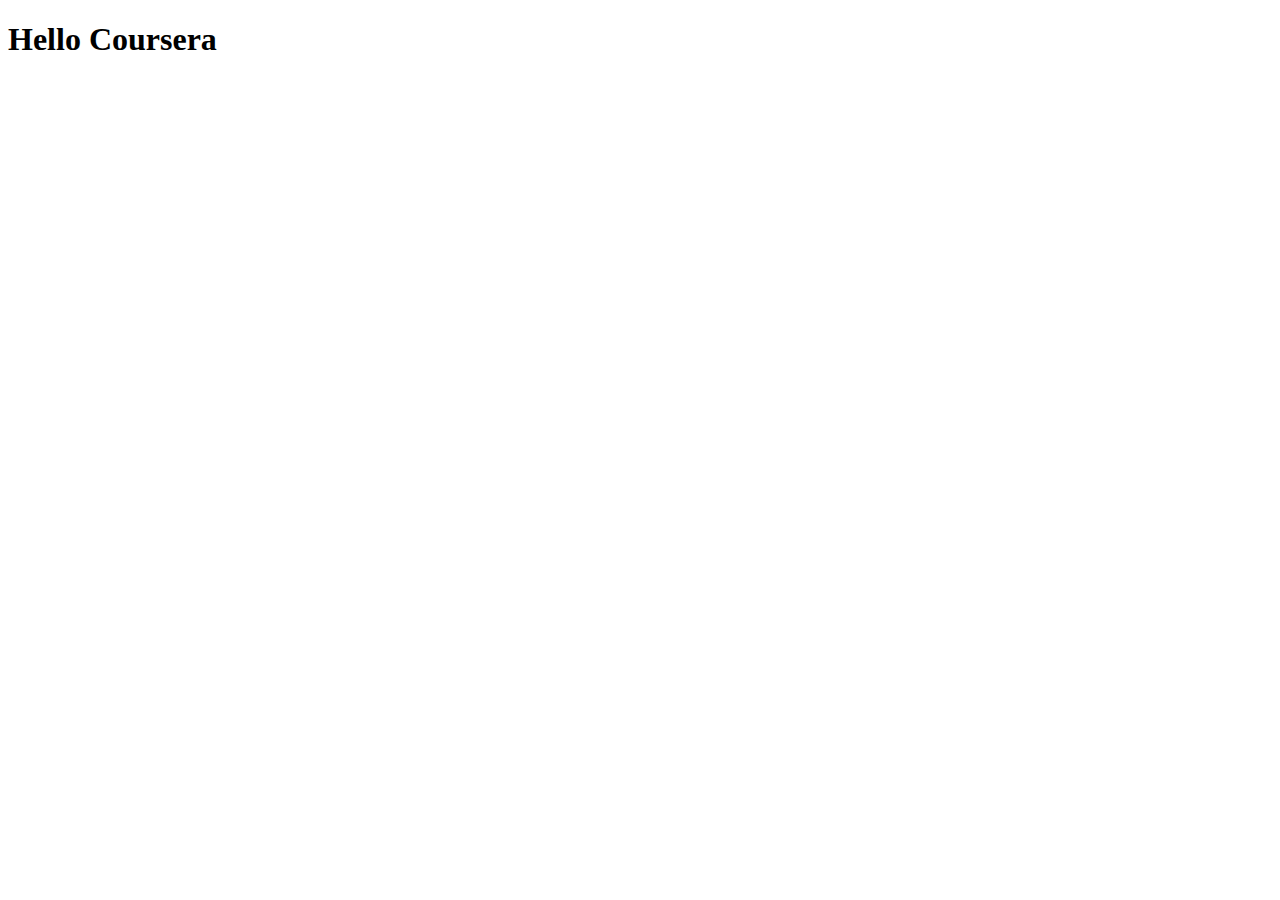
==== site/index.html @ 463a1736 "corrigiendo nombre" ====
<!DOCTYPE html>
<html lang="en">
<head>
    <meta charset="UTF-8">
    <meta name="viewport" content="width=device-width, initial-scale=1.0">
    <title>Document</title>
</head>
<body>
    <h1>Hello Coursera</h1>
</body>
</html>
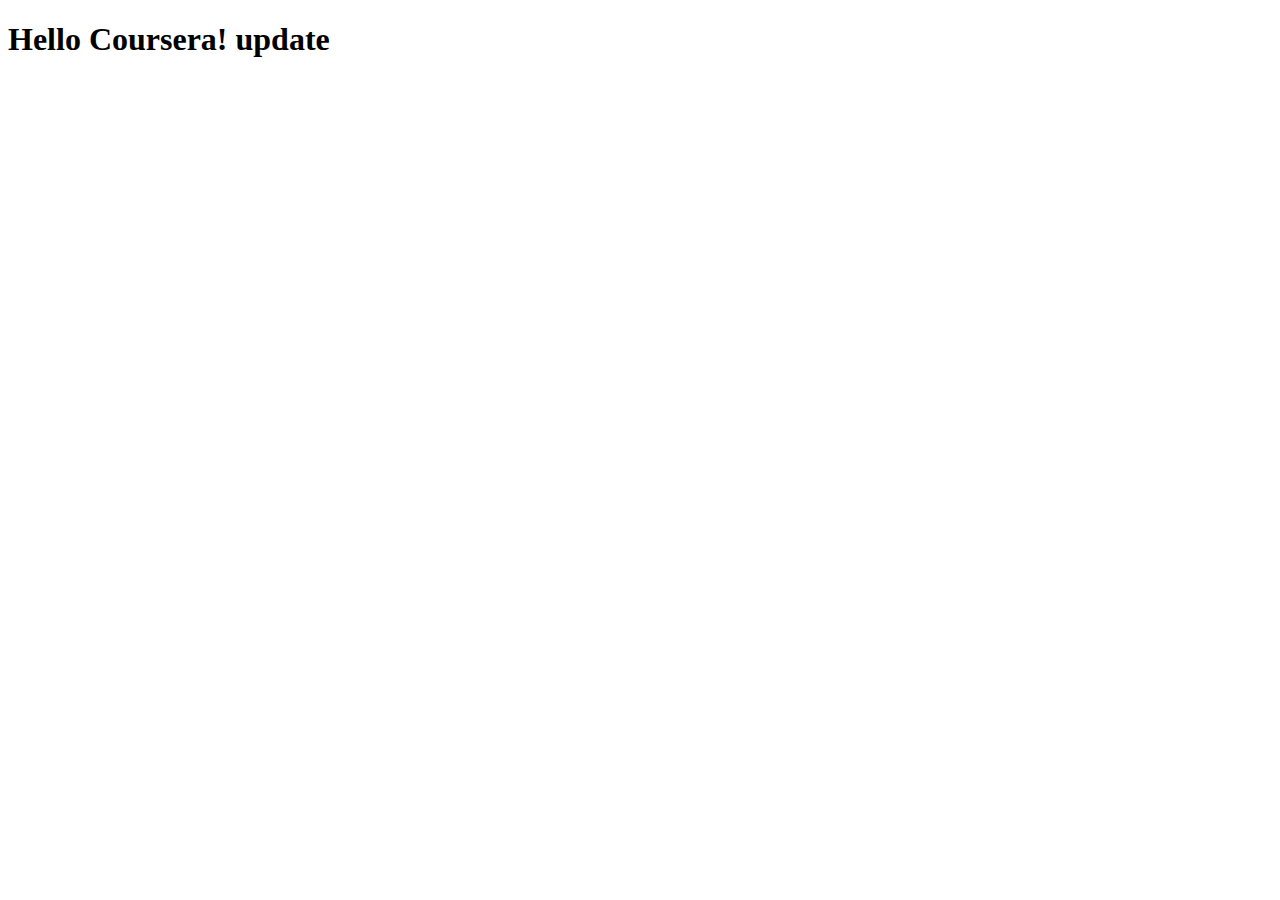
==== commit 5db15a2d: ""update"" ====
--- a/site/index.html
+++ b/site/index.html
@@ -6,6 +6,6 @@
     <title>Document</title>
 </head>
 <body>
-    <h1>Hello Coursera</h1>
+    <h1>Hello Coursera! update</h1>
 </body>
 </html>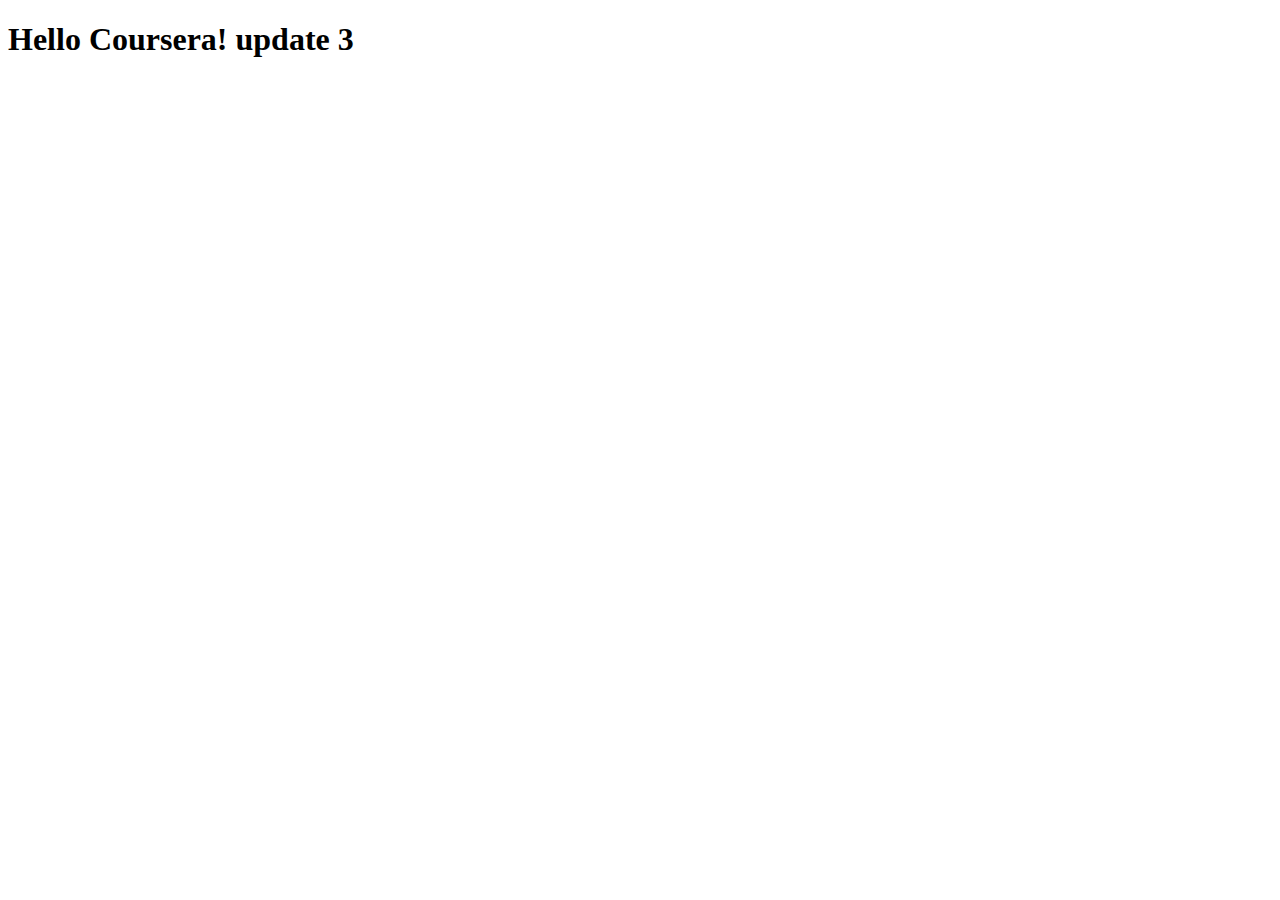
==== commit 8631ee08: "tarea 2" ====
--- a/site/index.html
+++ b/site/index.html
@@ -6,6 +6,6 @@
     <title>Document</title>
 </head>
 <body>
-    <h1>Hello Coursera! update</h1>
+    <h1>Hello Coursera! update 3</h1>
 </body>
 </html>